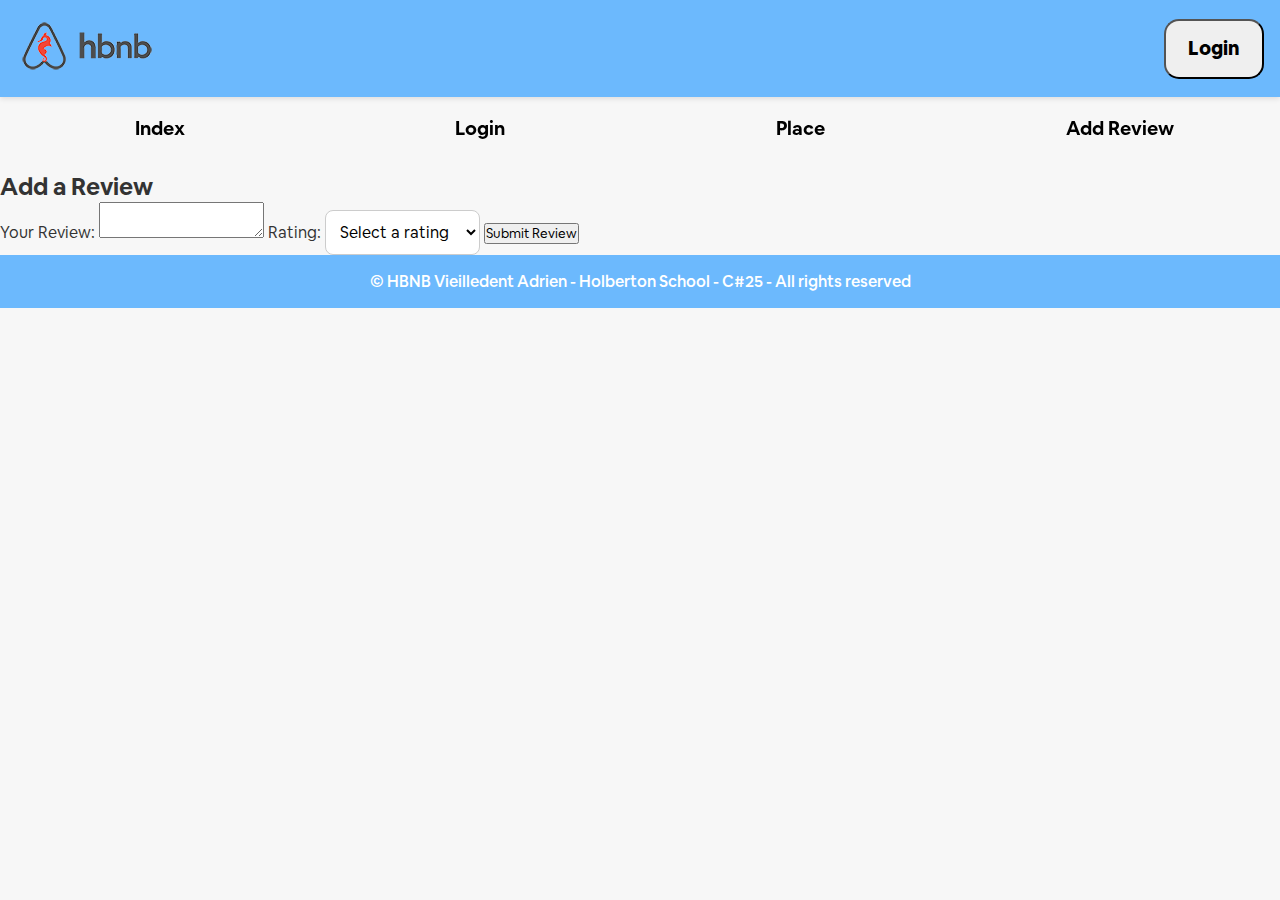
==== part4/add_review.html @ 5de597e8 "Merging adrien to main" ====
<!DOCTYPE html>
<html lang="en">
<head>
    <meta charset="UTF-8">
    <meta name="viewport" content="width=device-width, initial-scale=1.0">
    <title>List of Places</title>
    <link rel="stylesheet" href="styles.css">
</head>
<body>
    {<header>
        <div class="logo-login">
            <a href="index.html"><img src="images/logo.png" alt=""></a>
            <button class="login-button">Login</button>
        </div>
    </header>}
    <nav>
        <a href="index.html" id="">Index</a>
        <a href="login.html" id="login-link">Login</a>
        <a href="place.html">Place</a>
        <a href="add_review.html">Add Review</a>
    </nav>
    <main>
        <!-- Add something to idfentify the place you're reviewing -->
        <form id="review-form">
            <h2>Add a Review</h2>
            <label for="review">Your Review:</label>
            <textarea id="review" name="review" required></textarea>
            <label for="rating">Rating:</label>
            <select id="rating" name="rating" required>
                <option value="">Select a rating</option>
                <option value="1">1 ⭐</option>
                <option value="2">2 ⭐⭐</option>
                <option value="3">3 ⭐⭐⭐</option>
                <option value="4">4 ⭐⭐⭐⭐</option>
                <option value="5">5 ⭐⭐⭐⭐⭐</option>
            </select>
            
            <button type="submit">Submit Review</button>
        </form>
    </main>
    <script src="scripts.js"></script>
</body>
<footer>
    <p>&copy; HBNB Vieilledent Adrien - Holberton School - C#25 - All rights reserved</p>
</footer>
</html>
---- part4/styles.css ----
/* 
  This is a SAMPLE File to get you started. Follow the instructions on the project to complete the tasks. 
  You'll probably need to override some of theese styles.
*/
* {
    box-sizing: border-box;
    margin: 0;
    padding: 0;
    font-family: 'AirbnbCereal', sans-serif;
}

@font-face {
    font-family: 'AirbnbCereal';
    src: url('fonts/AirbnbCereal_W_Bd.otf') format('opentype');
    font-weight: bold;
    font-style: normal;
}


@font-face {
    font-family: 'AirbnbCereal';
    src: url('fonts/AirbnbCereal_W_Bk.otf') format('opentype');
    font-weight: normal;
    font-style: normal;
}

@font-face {
    font-family: 'AirbnbCereal';
    src: url('fonts/AirbnbCereal_W_Blk.otf') format('opentype');
    font-weight: 900;
    font-style: normal;
}

@font-face {
    font-family: 'AirbnbCereal';
    src: url('fonts/AirbnbCereal_W_Lt.otf') format('opentype');
    font-weight: 300;
    font-style: normal;
}


@font-face {
    font-family: 'AirbnbCereal';
    src: url('fonts/AirbnbCereal_W_Md.otf') format('opentype');
    font-weight: 500;
    font-style: normal;
}


@font-face {
    font-family: 'AirbnbCereal';
    src: url('fonts/AirbnbCereal_W_XBd.otf') format('opentype');
    font-weight: 800;
    font-style: normal;
}

body {
    background-color: #eeeeee7b;
    color: #333;
    width: 100%;
    margin-right: auto;
    margin-left: auto;
}
  
header {
    background-color: #6cb9fd;
    color: #fff;
    padding: 1rem;
    display: block;
    position: fixed;
    top: 0;
    width: 100%;
    z-index: 1000;
    box-shadow: 0px 2px 5px rgba(0, 0, 0, 0.1);
}

main {
    margin-top: 150px;
}

footer {
    text-align: center;
    background-color: #6cb9fd;
    color: #ffffff;
    font-weight: 500;
    padding: 1rem;
    font-weight: 5000;
}

.logo-login {
    display: flex;
    align-items: center;
    justify-content: space-between;
}

.login-button {
    font-size: larger;
    font-weight: 800;
    width: 100px;
    height: 60px;
    border-radius: 15px;
}
.login-button:hover {
    box-shadow: 0 0 20px rgba(0, 0, 0, 0.5);
}

nav {
    width: 100%;
    display: flex;
    justify-content: center;
    align-items: center;
    text-align: center;
    padding: 10px 0;
    margin-top: 70px;
    position: fixed;
    justify-content: space-around;
}

nav a {
    color: #000000;
    text-decoration: none;
    border-color: #fff;
    border-radius: 10px;
    padding: 15px 20px;
    width: 100%;
    display: flex;
    align-items: center;
    justify-content: center;
    transition: box-shadow 0.3s ease-in-out;
    font-size: larger;
    font-weight: 600;

}

nav a:hover {
    box-shadow: 0px 4px 5px rgba(0, 0, 0, 0.2);
}


.place-card {
    margin: 20px;
    padding: 30px;
    border: 1px solid #ddd;
    border-radius: 10px;
    width: 420px;
    height: 280px;
    text-align: center;
    background-color: #ffffff;
    display: flex;
    flex-direction: column;
    align-items: center;
    justify-content: center;
}


#places-list {
    display: flex;
    flex-wrap: wrap;
    justify-content: space-around;
}

.review-card {
    margin: 20px;
    padding: 10px;
    border: 1px solid #ddd;
    border-radius: 10px;
    text-align: center;
}


section {
    display: flex;
    line-height: 45px;
    justify-content: space-around;
}

#filter {
    display: block;
    text-align: center;
}

.detail-button {
    width: 40%;
    height: 50px;
    border-radius: 10px;
    font-size: large;
    background-color: #6cb9fd;
    color:#fff;
    transition: width 0.2s ease, height 0.2s ease;
}

.detail-button:hover {
    box-shadow: 0px 5px 8px rgba(0, 0, 0, 0.2);
    width: 45%;
    height: 55px;
}

select {
    font-size: 16px;
    padding: 10px;
    border-radius: 8px;
    border: 1px solid #ccc;
    background-color: white;
    cursor: pointer;
}
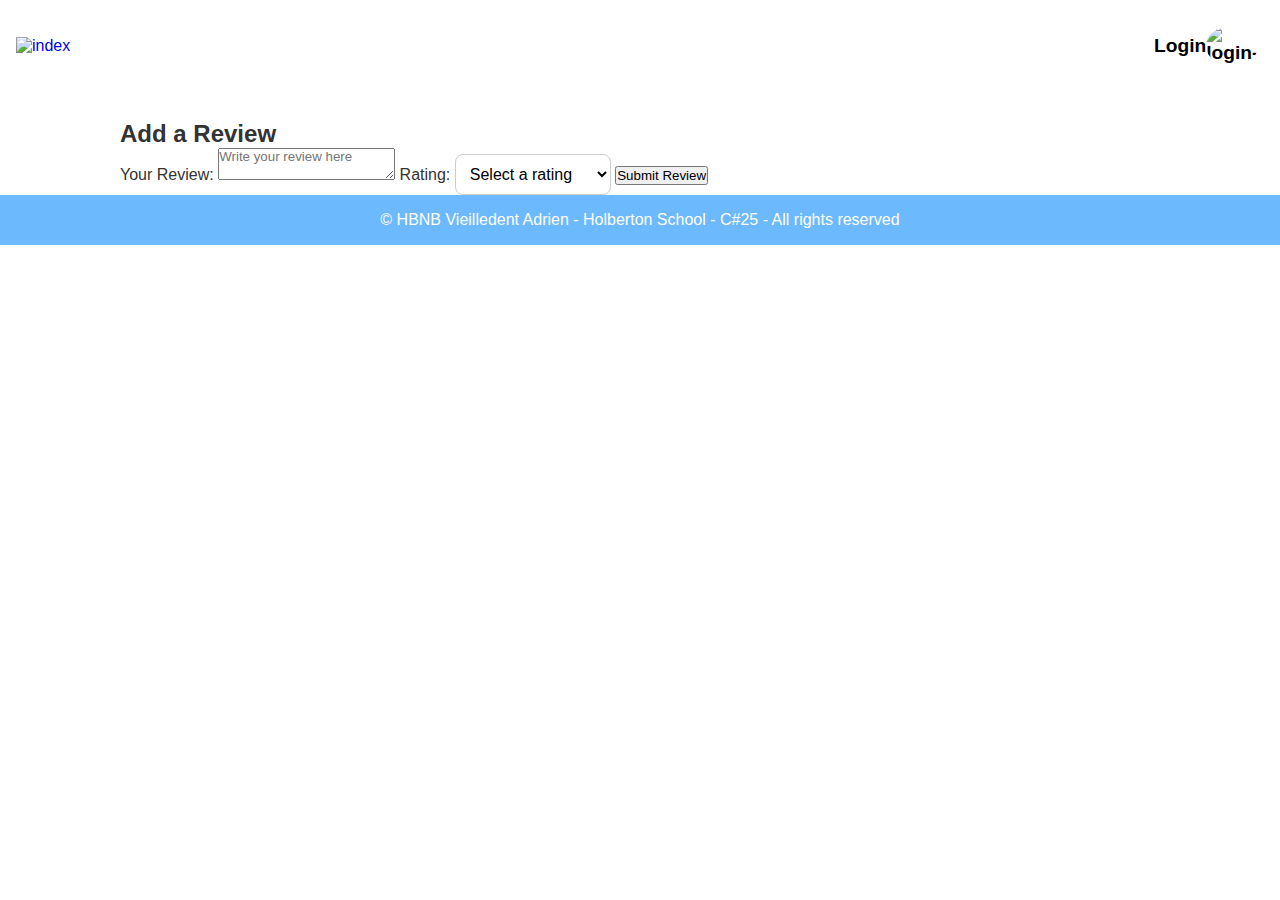
==== commit d3aa9b6b: "Adding logout button with fucntion deletecookie token, updating header" ====
--- a/part4/add_review.html
+++ b/part4/add_review.html
@@ -4,27 +4,37 @@
     <meta charset="UTF-8">
     <meta name="viewport" content="width=device-width, initial-scale=1.0">
     <title>List of Places</title>
-    <link rel="stylesheet" href="styles.css">
+    <link rel="stylesheet" href="assets/styles/styles.css">
+    <link rel="icon" href="assets/images/icon.png">
 </head>
 <body>
-    {<header>
+    <header>
         <div class="logo-login">
-            <a href="index.html"><img src="images/logo.png" alt=""></a>
-            <button class="login-button">Login</button>
+
+            <a href="index.html"><img src="assets/images/logo.png" alt="index"></a>
+
+            <a href="login.html" id="login-link">
+                <button class="login-button">
+                  <span class="login-text">Login</span>
+                  <img src="assets/images/login.png" alt="login-logo" class="icon-login">
+                </button>
+              </a>
+            <a href="login.html" id="logout-link">
+                <button class="login-button">
+                  <span class="login-text">Logout</span>
+                  <img src="assets/images/logout.svg" alt="login-logo" class="icon-logout">
+                </button>
+            </a>
         </div>
-    </header>}
-    <nav>
-        <a href="index.html" id="">Index</a>
-        <a href="login.html" id="login-link">Login</a>
-        <a href="place.html">Place</a>
-        <a href="add_review.html">Add Review</a>
-    </nav>
+    </header>
     <main>
         <!-- Add something to idfentify the place you're reviewing -->
         <form id="review-form">
             <h2>Add a Review</h2>
+
             <label for="review">Your Review:</label>
-            <textarea id="review" name="review" required></textarea>
+            <textarea id="review" name="review" placeholder="Write your review here" required></textarea>
+
             <label for="rating">Rating:</label>
             <select id="rating" name="rating" required>
                 <option value="">Select a rating</option>
@@ -38,7 +48,7 @@
             <button type="submit">Submit Review</button>
         </form>
     </main>
-    <script src="scripts.js"></script>
+    <script src="assets/js/scripts.js"></script>
 </body>
 <footer>
     <p>&copy; HBNB Vieilledent Adrien - Holberton School - C#25 - All rights reserved</p>
--- a/part4/assets/styles/styles.css
+++ b/part4/assets/styles/styles.css
@@ -0,0 +1,335 @@
+* {
+    box-sizing: border-box;
+    margin: 0;
+    padding: 0;
+    font-family: 'AirbnbCereal', sans-serif;
+}
+a {
+    text-decoration: none;
+}
+
+@font-face {
+    font-family: 'AirbnbCereal';
+    src: url('/assets/fonts/AirbnbCereal_W_Bd.otf') format('opentype');
+    font-weight: bold;
+    font-style: normal;
+}
+
+
+@font-face {
+    font-family: 'AirbnbCereal';
+    src: url('/assets/fonts/AirbnbCereal_W_Bk.otf') format('opentype');
+    font-weight: normal;
+    font-style: normal;
+}
+
+@font-face {
+    font-family: 'AirbnbCereal';
+    src: url('/assets/fonts/AirbnbCereal_W_Blk.otf') format('opentype');
+    font-weight: 900;
+    font-style: normal;
+}
+
+@font-face {
+    font-family: 'AirbnbCereal';
+    src: url('/assets/fonts/AirbnbCereal_W_Lt.otf') format('opentype');
+    font-weight: 300;
+    font-style: normal;
+}
+
+@font-face {
+    font-family: 'AirbnbCereal';
+    src: url('/assets/fonts/AirbnbCereal_W_Md.otf') format('opentype');
+    font-weight: 500;
+    font-style: normal;
+}
+
+
+@font-face {
+    font-family: 'AirbnbCereal';
+    src: url('/assets/fonts/AirbnbCereal_W_Blk.otf') format('opentype');
+    font-weight: 800;
+    font-style: normal;
+}
+
+body {
+    background-color: #ffffff;
+    color: #333;
+    width: 100%;
+    margin-right: auto;
+    margin-left: auto;
+}
+  
+header {
+    background-color: #ffffff;
+    color: #222222;
+    padding: 1rem 1rem 0 1rem;
+    display: block;
+    position: fixed;
+    top: 0;
+    width: 100%;
+    z-index: 1000;
+}
+
+main {
+    margin-top: 120px;
+    padding: 0 120px 0 120px;
+}
+
+footer {
+    text-align: center;
+    background-color: #6cb9fd;
+    color: #ffffff;
+    font-weight: 500;
+    padding: 1rem;
+    font-weight: 500;
+}
+
+.logo-login {
+    display: flex;
+    align-items: center;
+    justify-content: space-between;
+}
+
+.login-button {
+    font-size: larger;
+    font-weight: 800;
+    width: 120px;
+    height: 60px;
+    border-radius: 25px;
+    background-color: #ffffff;
+    border: none;
+    display: flex;
+    align-items: center;
+    justify-content: space-around;
+    padding: 10px;
+    transition: box-shadow 0.2s ease-in-out;
+    text-decoration: none;
+}
+
+.login-button:hover {
+    box-shadow: 4px 4px 10px rgba(0, 0, 0, 0.2)  ;
+}
+
+.login-button img {
+    width: 100%;
+    height: 100%;
+    object-fit: contain;
+    border-radius: 50%;
+}
+
+nav {
+    width: 40%;
+    margin: 30%;
+    display: flex;
+    justify-content: center;
+    padding: 10px 0;
+    margin-top: 0px;
+    position: fixed;
+    background-color: #ffffff;
+    top: 80px;
+    border-color: #000000;
+    border-width: 1px;
+}
+
+nav ul {
+    list-style: none;
+    display: flex;
+    justify-content: center;
+    padding: 0;
+    margin: 0;
+}
+
+nav li {
+    margin: 0 15px;
+    flex: 1;
+}
+
+nav a {
+    color: #858585;
+    font-size: larger;
+    font-weight: 600;
+    padding: 10px 15px;
+    transition: box-shadow 0.1s ease-in-out, background-color 0.3s ease-in-out;
+    width: 150px;
+    text-align: center;
+    border-radius: 20px;
+}
+
+nav a:hover {
+    box-shadow: 4px 4px 10px rgba(0, 0, 0, 0.2);
+    color: #000000;
+    background-color: #dddddd;
+
+}
+
+.place-card {
+    margin: 20px;
+    border-radius: 10px;
+    width: 400px;
+    height: 430px;
+    text-align: center;
+    background-color: #ffffff;
+    display: flex;
+    flex-direction: column;
+    align-items: flex-start;
+    justify-content: center;
+    text-decoration: none;
+    color: inherit;
+}
+
+.place-card a {
+    text-decoration: none;
+    color: inherit;
+}
+
+.place-card img {
+    width: 100%;
+    height: auto;
+    border-radius: 10px;
+    object-fit: cover;
+}
+
+
+#places-list {
+    display: flex;
+    flex-wrap: wrap;
+    justify-content: space-around;
+}
+
+.review-card {
+    margin: 20px;
+    padding: 10px;
+    border: 1px solid #ddd;
+    border-radius: 10px;
+    text-align: center;
+}
+
+
+section {
+    display: flex;
+    line-height: 45px;
+    justify-content: space-around;
+}
+
+#filter {
+    display: block;
+    text-align: center;
+}
+
+.detail-button {
+    width: 40%;
+    height: 50px;
+    border-radius: 10px;
+    font-size: large;
+    background-color: #6cb9fd;
+    color:#fff;
+    transition: transform 0.2s ease, box-shadow 0.2s ease;
+    display: inline-block;
+}
+
+.detail-button:hover {
+    box-shadow: 0px 5px 8px rgba(0, 0, 0, 0.2);
+    transform: scale(1.1)
+}
+
+select {
+    font-size: 16px;
+    padding: 10px;
+    border-radius: 8px;
+    border: 1px solid #ccc;
+    background-color: white;
+    cursor: pointer;
+}
+
+#place-details {
+    justify-content: center;
+    display: block;
+    align-items: center;
+    text-align: center;
+    width: 100%;
+}
+
+#place-details img {
+    width: 900px;
+    height: auto;
+    max-width: 100%;
+}
+
+.review-card {
+    margin: 20px;
+    padding: 10px;
+    border: 1px solid #ddd;
+    border-radius: 10px;
+}
+
+#login-form {
+    display: flex;
+    flex-direction: column;
+    width: 450px;
+    padding: 25px;
+    background-color: #dddddd46;
+    border-radius: 50px;
+    margin: auto;
+    margin-bottom: 80px;
+}
+
+#login-form input {
+    height: 30px;
+    font-family: 'Gill Sans', 'Gill Sans MT', Calibri, 'Trebuchet MS', sans-serif;
+    font-weight: 600;
+    font-size: larger;
+    padding: 10px;
+    border-radius: 10px;
+}
+
+#login-form label {
+    padding: 10px;
+    height: 30px;
+    font-size: x-large;
+    margin: 10px 0 10px 0;
+}
+
+#login-form button {
+    margin-top: 15px;
+    height: 40px;
+    width: 50%;
+    border-radius: 15px;
+    text-decoration: none;
+    font-size: larger;
+}
+#add-review button {
+    padding: 12px 24px;
+    background: linear-gradient(135deg, #6c63ff, #48c6ef);
+    color: white;
+    font-weight: bold;
+    border: none;
+    border-radius: 20px;
+    cursor: pointer;
+    transition: all 0.3s ease;
+    box-shadow: 0 4px 15px rgba(0, 0, 0, 0.2);
+    position: relative;
+    overflow: hidden;
+}
+  
+#add-review button::before {
+    content: "";
+    position: absolute;
+    top: 0;
+    left: -100%;
+    width: 100%;
+    height: 100%;
+    background: rgba(255, 255, 255, 0.2);
+    transform: skewX(-20deg);
+    transition: all 0.4s ease;
+}
+  
+#add-review button:hover::before {
+    left: 100%;
+}
+  
+#add-review button:hover {
+    transform: scale(1.05);
+    box-shadow: 0 6px 20px rgba(0, 0, 0, 0.3);
+}
+
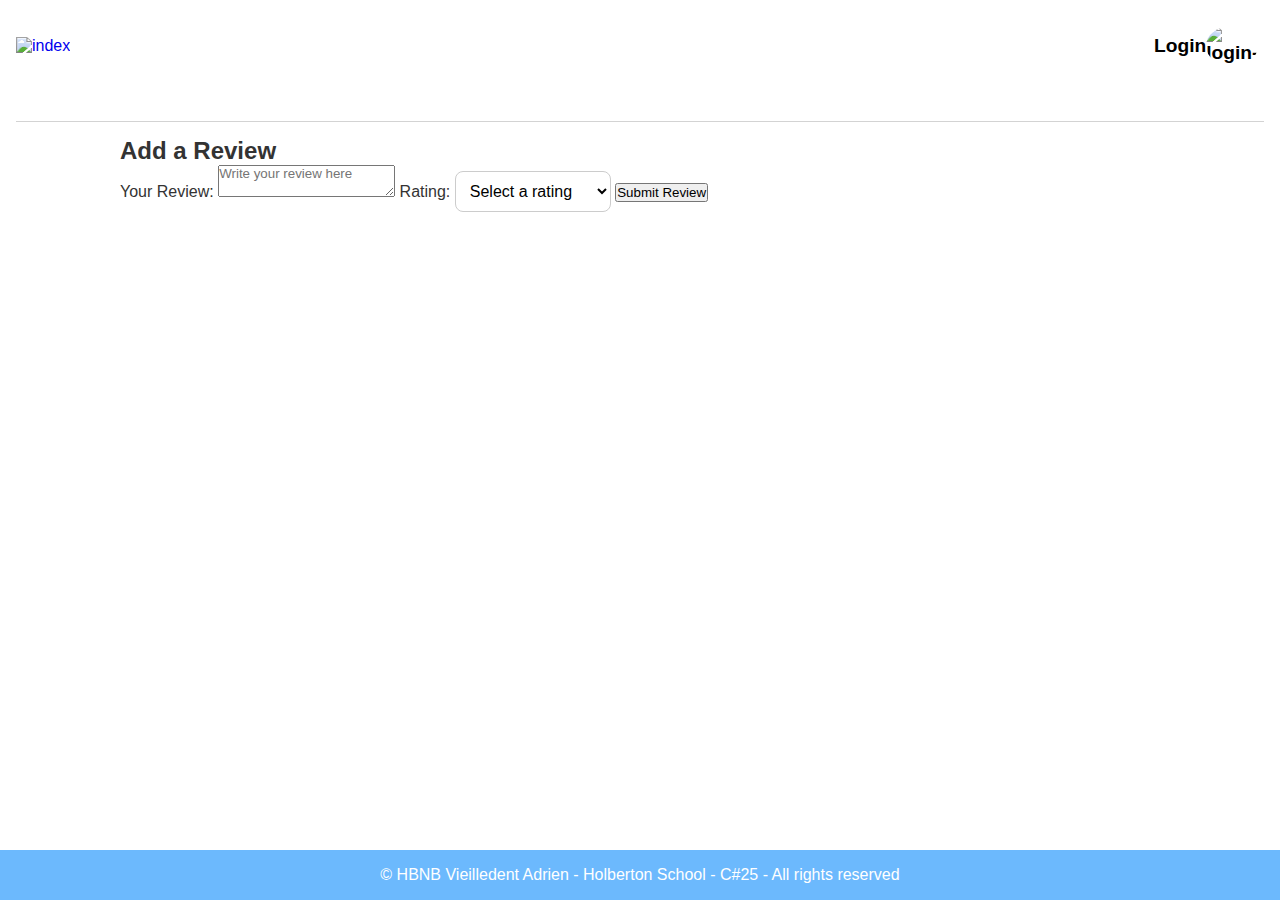
==== commit c17a077a: "CSS mdification and login form enhancements and adding description on place-card" ====
--- a/part4/add_review.html
+++ b/part4/add_review.html
@@ -8,6 +8,9 @@
     <link rel="icon" href="assets/images/icon.png">
 </head>
 <body>
+    <div class="separator-header">
+        <span></span>
+    </div>
     <header>
         <div class="logo-login">
 
@@ -28,6 +31,9 @@
         </div>
     </header>
     <main>
+        <div class="separator-header">
+            <span></span>
+        </div>
         <!-- Add something to idfentify the place you're reviewing -->
         <form id="review-form">
             <h2>Add a Review</h2>
--- a/part4/assets/styles/styles.css
+++ b/part4/assets/styles/styles.css
@@ -72,11 +72,16 @@
 }
 
 main {
-    margin-top: 120px;
+    margin-top: 110px;
     padding: 0 120px 0 120px;
+    margin-bottom: 80px;
 }
 
 footer {
+    position: fixed;
+    bottom: 0;
+    left: 0;
+    width: 100%;
     text-align: center;
     background-color: #6cb9fd;
     color: #ffffff;
@@ -103,12 +108,13 @@
     align-items: center;
     justify-content: space-around;
     padding: 10px;
-    transition: box-shadow 0.2s ease-in-out;
+    transition: scale 0.2s ease-in-out, box-shadow 0.2s ease-in-out;
     text-decoration: none;
 }
 
 .login-button:hover {
-    box-shadow: 4px 4px 10px rgba(0, 0, 0, 0.2)  ;
+    box-shadow: 4px 4px 10px rgba(0, 0, 0, 0.2);
+    scale: 1.05;
 }
 
 .login-button img {
@@ -163,6 +169,12 @@
 
 }
 
+.price-card {
+    align-self: flex-end;
+    margin-right: 16px;
+    font-size: 16px;
+}
+
 .place-card {
     margin: 20px;
     border-radius: 10px;
@@ -176,6 +188,25 @@
     justify-content: center;
     text-decoration: none;
     color: inherit;
+    transition: scale 0.2s ease-in-out;
+}
+
+.place-card:hover {
+    scale: 1.05;
+}
+
+.place-card strong {
+    font-size: 19px;
+}
+
+.description {
+    color: #aaa8a8;
+    line-height: 1.4;
+    -webkit-line-clamp: 3;
+    -webkit-box-orient: vertical;
+    display: -webkit-box;
+    overflow: hidden;
+    text-overflow: ellipsis;
 }
 
 .place-card a {
@@ -184,11 +215,12 @@
 }
 
 .place-card img {
-    width: 100%;
-    height: auto;
-    border-radius: 10px;
+    width: 400px;
+    height: 400px;
+    border-radius: 20px;
     object-fit: cover;
 }
+
 
 
 #places-list {
@@ -262,42 +294,135 @@
     border: 1px solid #ddd;
     border-radius: 10px;
 }
-
+/** Login Form **/
 #login-form {
     display: flex;
     flex-direction: column;
-    width: 450px;
-    padding: 25px;
-    background-color: #dddddd46;
-    border-radius: 50px;
-    margin: auto;
-    margin-bottom: 80px;
+    width: 400px;
+    margin: 0 auto;
+    margin-top: 50px;
+}
+
+#login-form label {
+    margin-top: 10px;
+    font-size: 18px;
+    font-weight: bold;
 }
 
 #login-form input {
-    height: 30px;
-    font-family: 'Gill Sans', 'Gill Sans MT', Calibri, 'Trebuchet MS', sans-serif;
-    font-weight: 600;
-    font-size: larger;
-    padding: 10px;
-    border-radius: 10px;
-}
-
-#login-form label {
-    padding: 10px;
-    height: 30px;
-    font-size: x-large;
-    margin: 10px 0 10px 0;
+    padding: 10px;
+    margin-top: 5px;
+    border: 1px solid #ccc;
+    border-radius: 5px;
+    font-size: 18px;
 }
 
 #login-form button {
     margin-top: 15px;
-    height: 40px;
-    width: 50%;
-    border-radius: 15px;
-    text-decoration: none;
-    font-size: larger;
-}
+    padding: 10px;
+    background-color: #6CB9FD;
+    color: white;
+    border: none;
+    border-radius: 5px;
+    cursor: pointer;
+    font-weight: bold;
+}
+
+#login-form button:hover {
+    background-color: #6cb9fdea;
+}
+
+.separator-container {
+    display: flex;
+    justify-content: center;
+    margin-top: 20px;
+    position: relative;
+    width: 100%;
+}
+
+.separator {
+    position: relative;
+    width: 400px;
+    border-top: 1px solid #d3d3d3;
+    margin-top: 10px;
+    margin-bottom: 15px;
+}
+
+.separator span {
+    position: absolute;
+    top: -12px;
+    left: 50%;
+    transform: translateX(-50%);
+    background-color: white;
+    padding: 0 10px;
+    color: #888;
+
+}
+
+.separator-header {
+    position: relative;
+    width: 120%; /* Augmente la largeur pour dépasser */
+    border-top: 1px solid #d3d3d3;
+    margin-top: 10px;
+    margin-bottom: 15px;
+    margin-left: -10%; /* Décale vers la gauche pour centrer */
+}
+
+.separator-header span {
+    position: absolute;
+    top: -12px;
+    left: 50%;
+    transform: translateX(-50%);
+    background-color: white;
+    padding: 0 10px;
+    color: #888;
+}
+
+/* Google and Facebook button */
+.social-login-buttons {
+    display: flex;
+    flex-direction: column;
+    margin-top: 20px;
+    width: 400px;
+    margin: 0 auto;
+}
+
+.social-login-btn {
+    display: flex;
+    align-items: center;
+    justify-content: center;
+    gap: 10px;
+    padding: 10px 20px;
+    font-size: 16px;
+    border: none;
+    border-radius: 5px;
+    cursor: pointer;
+    margin: 15px 0 15px 0;
+    position: relative;
+}
+
+.social-login-btn img {
+    width: 30px;
+    left: 10px;
+    position: absolute;
+}
+
+.google-btn:hover {
+    background-color: #ff260097;
+    color: white;
+}
+
+.facebook-btn:hover {
+    background-color: #0051ff87;
+    color: white;
+}
+
+.apple-btn:hover {
+    background-color: #8f8d8d;
+    color: rgb(255, 255, 255);
+}
+
+/* Review section css */
 #add-review button {
     padding: 12px 24px;
     background: linear-gradient(135deg, #6c63ff, #48c6ef);
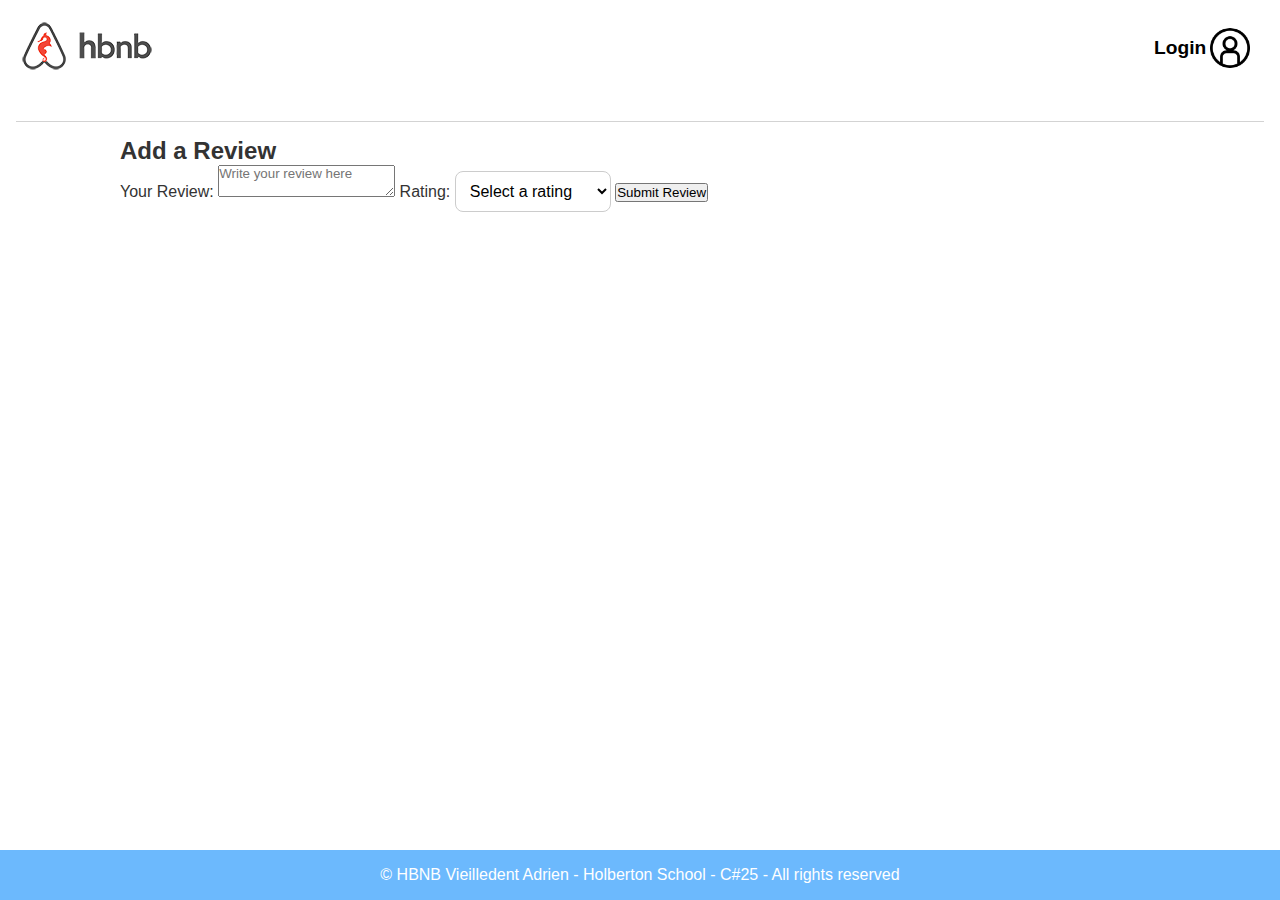
==== commit 51b09c22: "SORTING DIRECTORY" ====
--- a/part4/add_review.html
+++ b/part4/add_review.html
@@ -5,7 +5,7 @@
     <meta name="viewport" content="width=device-width, initial-scale=1.0">
     <title>List of Places</title>
     <link rel="stylesheet" href="assets/styles/styles.css">
-    <link rel="icon" href="assets/images/icon.png">
+    <link rel="icon" href="assets/images/logos-icons/icon.png">
 </head>
 <body>
     <div class="separator-header">
@@ -14,18 +14,18 @@
     <header>
         <div class="logo-login">
 
-            <a href="index.html"><img src="assets/images/logo.png" alt="index"></a>
+            <a href="index.html"><img src="assets/images/logos-icons/logo.png" alt="index"></a>
 
             <a href="login.html" id="login-link">
                 <button class="login-button">
                   <span class="login-text">Login</span>
-                  <img src="assets/images/login.png" alt="login-logo" class="icon-login">
+                  <img src="assets/images/logos-icons/login.png" alt="login-logo" class="icon-login">
                 </button>
               </a>
             <a href="login.html" id="logout-link">
                 <button class="login-button">
                   <span class="login-text">Logout</span>
-                  <img src="assets/images/logout.svg" alt="login-logo" class="icon-logout">
+                  <img src="assets/images/logos-icons/logout.svg" alt="login-logo" class="icon-logout">
                 </button>
             </a>
         </div>
--- a/part4/assets/styles/styles.css
+++ b/part4/assets/styles/styles.css
@@ -202,11 +202,14 @@
 .description {
     color: #aaa8a8;
     line-height: 1.4;
-    -webkit-line-clamp: 3;
+    display: -webkit-box;
+    display: flex;
     -webkit-box-orient: vertical;
-    display: -webkit-box;
     overflow: hidden;
     text-overflow: ellipsis;
+    -webkit-line-clamp: 3;
+    max-height: calc(1.6em * 3);
+    text-align: justify;
 }
 
 .place-card a {
@@ -215,12 +218,11 @@
 }
 
 .place-card img {
-    width: 400px;
+    width: 100%;
     height: 400px;
     border-radius: 20px;
-    object-fit: cover;
-}
-
+    object-fit: contain;
+}
 
 
 #places-list {
@@ -275,16 +277,25 @@
 }
 
 #place-details {
-    justify-content: center;
-    display: block;
+    display: flex;
+    flex-direction: column;
     align-items: center;
-    text-align: center;
-    width: 100%;
+    justify-content: center;
+    width: 100%;
+    text-align: center;
 }
 
 #place-details img {
     width: 900px;
     height: auto;
+    max-width: 100%;
+}
+
+#place-details p {
+    margin-top: 20px;
+    line-height: 1.9;
+    text-align: justify;
+    width: 900px;
     max-width: 100%;
 }
 
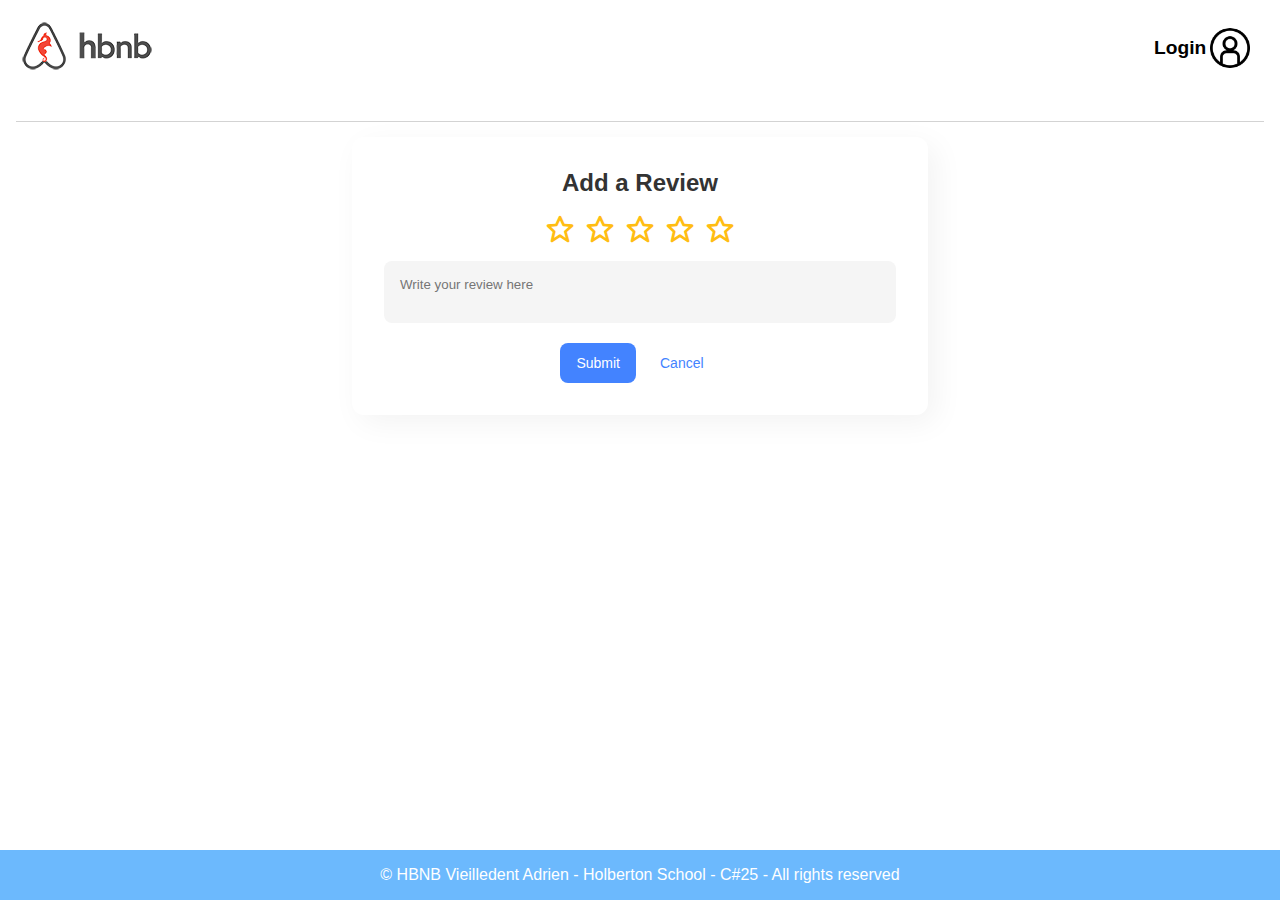
==== commit 2b186125: "addin caroussel and review form" ====
--- a/part4/add_review.html
+++ b/part4/add_review.html
@@ -6,6 +6,7 @@
     <title>List of Places</title>
     <link rel="stylesheet" href="assets/styles/styles.css">
     <link rel="icon" href="assets/images/logos-icons/icon.png">
+    <link href='https://unpkg.com/boxicons@2.1.1/css/boxicons.min.css' rel='stylesheet'>
 </head>
 <body>
     <div class="separator-header">
@@ -34,25 +35,25 @@
         <div class="separator-header">
             <span></span>
         </div>
-        <!-- Add something to idfentify the place you're reviewing -->
-        <form id="review-form">
+        <!-- Form source : https://codepen.io/fajarnurwahid/pen/MWEBMwV -->
+        <div id="review-form">
             <h2>Add a Review</h2>
-
-            <label for="review">Your Review:</label>
-            <textarea id="review" name="review" placeholder="Write your review here" required></textarea>
-
-            <label for="rating">Rating:</label>
-            <select id="rating" name="rating" required>
-                <option value="">Select a rating</option>
-                <option value="1">1 ⭐</option>
-                <option value="2">2 ⭐⭐</option>
-                <option value="3">3 ⭐⭐⭐</option>
-                <option value="4">4 ⭐⭐⭐⭐</option>
-                <option value="5">5 ⭐⭐⭐⭐⭐</option>
-            </select>
-            
-            <button type="submit">Submit Review</button>
-        </form>
+            <form>
+                <div class="rating">
+                    <input type="number" id="rating" name="rating" hidden>
+                    <i class='bx bx-star star' style="--i: 0;"></i>
+                    <i class='bx bx-star star' style="--i: 1;"></i>
+                    <i class='bx bx-star star' style="--i: 2;"></i>
+                    <i class='bx bx-star star' style="--i: 3;"></i>
+                    <i class='bx bx-star star' style="--i: 4;"></i>
+                </div>
+                <textarea id="review" name="review" placeholder="Write your review here" required></textarea>
+                <div class="btn-group">
+                    <button type="submit" class="btn submit">Submit</button>
+                    <button type="button" class="btn cancel">Cancel</button>
+                </div>
+            </form>
+        </div>
     </main>
     <script src="assets/js/scripts.js"></script>
 </body>
--- a/part4/assets/styles/styles.css
+++ b/part4/assets/styles/styles.css
@@ -169,11 +169,6 @@
 
 }
 
-.price-card {
-    align-self: flex-end;
-    margin-right: 16px;
-    font-size: 16px;
-}
 
 .place-card {
     margin: 20px;
@@ -184,46 +179,66 @@
     background-color: #ffffff;
     display: flex;
     flex-direction: column;
-    align-items: flex-start;
-    justify-content: center;
+    align-items: stretch;
     text-decoration: none;
     color: inherit;
     transition: scale 0.2s ease-in-out;
+    overflow: hidden;
 }
 
 .place-card:hover {
     scale: 1.05;
 }
 
-.place-card strong {
-    font-size: 19px;
+.place-card a {
+    text-decoration: none;
+    color: inherit;
+}
+
+.place-card-image {
+    width: 100%;
+    height: 270px;
+    overflow: hidden;
+}
+
+.place-card-image img {
+    width: 100%;
+    height: 100%;
+    object-fit: cover;
+    border-radius: 10px;
+}
+
+.place-card-content {
+    padding: 15px;
+    display: flex;
+    flex-direction: column;
+    justify-content: space-between;
+    flex-grow: 1;
+}
+
+.place-card-content h2 {
+    font-size: 20px;
+    margin-bottom: 10px;
 }
 
 .description {
     color: #aaa8a8;
     line-height: 1.4;
     display: -webkit-box;
-    display: flex;
     -webkit-box-orient: vertical;
     overflow: hidden;
     text-overflow: ellipsis;
     -webkit-line-clamp: 3;
-    max-height: calc(1.6em * 3);
+    max-height: calc(1.4em * 3);
     text-align: justify;
 }
 
-.place-card a {
-    text-decoration: none;
-    color: inherit;
-}
-
-.place-card img {
-    width: 100%;
-    height: 400px;
-    border-radius: 20px;
-    object-fit: contain;
-}
-
+.price-card {
+    font-size: 16px;
+    color: #333;
+    text-align: right;
+    margin-top: auto;
+}
 
 #places-list {
     display: flex;
@@ -236,19 +251,60 @@
     padding: 10px;
     border: 1px solid #ddd;
     border-radius: 10px;
+    text-align: left;
+    justify-content: baseline;
+    width: 500px;
+    max-width: 100%;
+}
+
+
+section {
+    display: flex;
+    line-height: 45px;
+    justify-content: center;
     text-align: center;
-}
-
-
-section {
-    display: flex;
-    line-height: 45px;
-    justify-content: space-around;
+    align-items: center;
+    flex-wrap: wrap;
 }
 
 #filter {
-    display: block;
-    text-align: center;
+    display: flex;
+    align-content: center;
+    flex-direction: row;
+    align-items: flex-end;
+}
+
+#filter label {
+    font-size: large;
+    padding-right: 10px;
+    font-weight: 500;
+}
+
+#price-filter {
+    display: flex;
+    gap: 10px;
+    justify-content: center;
+    margin-top: 10px;
+}
+.price-option {
+    padding: 10px 20px;
+    border: 1px solid #ccc;
+    border-radius: 8px;
+    background-color: white;
+    cursor: pointer;
+    font-size: 16px;
+    transition: background-color 0.3s ease, color 0.3s ease;
+}
+
+.price-option:hover {
+    background-color: #6cb9fd;
+    color: white;
+}
+
+.price-option.selected {
+    background-color: #007BFF;
+    color: white;
+    font-weight: bold;
 }
 
 .detail-button {
@@ -285,7 +341,7 @@
     text-align: center;
 }
 
-#place-details img {
+#place-details > img {
     width: 900px;
     height: auto;
     max-width: 100%;
@@ -299,25 +355,32 @@
     max-width: 100%;
 }
 
-.review-card {
-    margin: 20px;
-    padding: 10px;
-    border: 1px solid #ddd;
-    border-radius: 10px;
-}
-/** Login Form **/
+#place-details > .detailedPrice {
+    text-align: right;
+}
+
+/**  Login Form **/
 #login-form {
     display: flex;
     flex-direction: column;
     width: 400px;
     margin: 0 auto;
-    margin-top: 50px;
+    margin-top: 15px;
 }
 
 #login-form label {
     margin-top: 10px;
     font-size: 18px;
     font-weight: bold;
+}
+
+#login-form h2 {
+    text-align: center;
+    font-size: 44px;
+    font-weight: bolder;
+    color: #000000;
+    text-transform: uppercase;
+    letter-spacing: 2px;
 }
 
 #login-form input {
@@ -337,9 +400,58 @@
     border-radius: 5px;
     cursor: pointer;
     font-weight: bold;
+    font-size: 18px;
 }
 
 #login-form button:hover {
+    background-color: #6cb9fdea;
+}
+
+/* Register form */
+#register-form {
+    display: flex;
+    flex-direction: column;
+    width: 400px;
+    margin: 0 auto;
+    margin-top: 15px;
+}
+
+#register-form label {
+    margin-top: 10px;
+    font-size: 18px;
+    font-weight: bold;
+}
+
+#register-form h2 {
+    text-align: center;
+    font-size: 44px;
+    font-weight: bolder;
+    color: #000000;
+    text-transform: uppercase;
+    letter-spacing: 2px;
+}
+
+#register-form input {
+    padding: 10px;
+    margin-top: 5px;
+    border: 1px solid #ccc;
+    border-radius: 5px;
+    font-size: 18px;
+}
+
+#register-form button {
+    margin-top: 15px;
+    padding: 10px;
+    background-color: #00ae48;
+    color: white;
+    border: none;
+    border-radius: 5px;
+    cursor: pointer;
+    font-weight: bold;
+    font-size: 18px;
+}
+
+#register-form button:hover {
     background-color: #6cb9fdea;
 }
 
@@ -372,11 +484,11 @@
 
 .separator-header {
     position: relative;
-    width: 120%; /* Augmente la largeur pour dépasser */
+    width: 120%;
     border-top: 1px solid #d3d3d3;
     margin-top: 10px;
     margin-bottom: 15px;
-    margin-left: -10%; /* Décale vers la gauche pour centrer */
+    margin-left: -10%;
 }
 
 .separator-header span {
@@ -393,7 +505,7 @@
 .social-login-buttons {
     display: flex;
     flex-direction: column;
-    margin-top: 20px;
+    margin-top: 10px;
     width: 400px;
     margin: 0 auto;
 }
@@ -408,7 +520,7 @@
     border: none;
     border-radius: 5px;
     cursor: pointer;
-    margin: 15px 0 15px 0;
+    margin: 10px 0 10px 0;
     position: relative;
 }
 
@@ -428,26 +540,93 @@
     color: white;
 }
 
+.apple-btn {
+    margin-bottom: 20px;
+}
+
 .apple-btn:hover {
     background-color: #8f8d8d;
     color: rgb(255, 255, 255);
 }
 
+.flip-container {
+    perspective: 1000px;
+    width: 100%;
+    max-width: 500px;
+    margin: 50px auto;
+}
+
+.flipper {
+    position: relative;
+    width: 100%;
+    height: 100%;
+    transform-style: preserve-3d;
+    transition: transform 0.6s;
+}
+
+.front, .back {
+    position: absolute;
+    width: 100%;
+    backface-visibility: hidden;
+    background: #ffffff;
+    border-radius: 10px;
+    box-shadow: 0 4px 10px rgba(0, 0, 0, 0.1);
+    box-sizing: border-box;
+}
+
+.front {
+    transform: rotateY(0deg);
+}
+
+.back {
+    transform: rotateY(180deg);
+}
+
+.flip-container.flipped .flipper {
+    transform: rotateY(180deg);
+}
+
+.switch-form {
+    margin-top: 10px;
+    font-size: 14px;
+    text-align: center;
+}
+
+.switch-form a {
+    color: #007BFF;
+    text-decoration: none;
+    font-weight: bold;
+}
+
+.switch-form a:hover {
+    text-decoration: underline;
+}
+
 /* Review section css */
-#add-review button {
+#place-details button {
+    margin: 15px 260px 0 0;
     padding: 12px 24px;
-    background: linear-gradient(135deg, #6c63ff, #48c6ef);
+    background: linear-gradient(135deg, #e8e7ea, #48c6ef);
     color: white;
     font-weight: bold;
     border: none;
-    border-radius: 20px;
+    border-radius: 10px;
     cursor: pointer;
     transition: all 0.3s ease;
     box-shadow: 0 4px 15px rgba(0, 0, 0, 0.2);
     position: relative;
     overflow: hidden;
 }
-  
+.addButtonContainer {
+    width: 70%;
+    text-align: center;
+    margin-top: 20px;
+}
+
+.addButtonContainer button {
+    display: block;
+}
+
 #add-review button::before {
     content: "";
     position: absolute;
@@ -469,3 +648,305 @@
     box-shadow: 0 6px 20px rgba(0, 0, 0, 0.3);
 }
 
+.detailedTitle {
+    font-size: 38px;
+    margin-bottom: 15px;
+}
+
+.detailedPrice {
+    font-size: 34px;
+    text-align: right;
+}
+
+.amenities {
+    display: flex;
+    flex-wrap: wrap;
+    gap: 10px;
+    align-items: center;
+    font-size: 18px;
+    font-weight: bold;
+}
+  
+.amenity {
+    display: flex;
+    align-items: center;
+    gap: 15px;
+    position: relative;
+}
+
+.amenity::after {
+    content: attr(data-alt);
+    position: absolute;
+    top: -50px;
+    left: -10px;
+    color: #000000;
+    padding: 5px 10px;
+    font-size: 18px;
+    border-radius: 5px;
+    border: 1px solid #d3d3d3; 
+    white-space: nowrap;
+    opacity: 0;
+    pointer-events: none;
+    transition: opacity 0.3s ease-in-out;
+}
+
+.amenity:hover::after {
+    opacity: 1;
+}
+
+
+.amenity img {
+    width: 40px;
+    height: 40px;
+    fill: red;
+}
+
+.noLogged {
+    padding: 20px;
+    margin-top: 50px;
+    font-weight: bold;
+    color: #60b2f9;
+    font-size: 40px;
+    border: #ddd solid 1px;
+    border-radius: 20px;
+    transition: scale 0.2s ease-in-out, color 0.2s ease-in-out, border 0.2s ease-in-out;
+}
+
+.noLogged:hover {
+    scale: 1.1;
+    color: #44a4f8;
+    border: #a6a5a5 solid 2px;
+}
+
+/* Carroussel to make images defile while clicking on arrows */
+.carousel {
+    position: relative;
+    width: 100%;
+    max-width: 900px;
+    overflow: hidden;
+    margin: 20px auto;
+    border-radius: 10px;
+}
+  
+.carousel-images {
+    display: flex;
+    transition: transform 0.5s ease-in-out;
+}
+  
+.carousel-images img {
+    width: 100%;
+    flex-shrink: 0;
+}
+  
+.carousel-button {
+    position: absolute;
+    top: 50%;
+    transform: translateY(-50%);
+    background-color: rgba(0, 0, 0, 0.5);
+    color: white;
+    border: none;
+    border-radius: 50%;
+    width: 40px;
+    height: 40px;
+    cursor: pointer;
+    z-index: 10;
+    display: flex;
+    align-items: center;
+    justify-content: center;
+}
+  
+.carousel-button.prev {
+    left: 10px;
+    bottom: 340px;
+}
+
+.carousel-button.next {
+    bottom: 400px;
+    left: 840px;
+}
+  
+.carousel-button:hover {
+    background-color: rgba(0, 0, 0, 0.8);
+}
+
+@import url("https://fonts.googleapis.com/css2?family=Poppins:wght@300;400;500;600;700&display=swap");
+
+
+:root {
+  --yellow: #ffbd13;
+  --blue: #4383ff;
+  --blue-d-1: #3278ff;
+  --light: #f5f5f5;
+  --grey: #aaa;
+  --white: #fff;
+  --shadow: 8px 8px 30px rgba(0, 0, 0, 0.05);
+}
+
+.wrapper {
+  background: var(--white);
+  padding: 2rem;
+  max-width: 576px;
+  width: 100%;
+  border-radius: 0.75rem;
+  box-shadow: var(--shadow);
+  text-align: center;
+}
+.wrapper h3 {
+  font-size: 1.5rem;
+  font-weight: 600;
+  margin-bottom: 1rem;
+}
+.rating {
+  display: flex;
+  justify-content: center;
+  align-items: center;
+  grid-gap: 0.5rem;
+  font-size: 2rem;
+  color: var(--yellow);
+  margin-bottom: 2rem;
+}
+.rating .star {
+  cursor: pointer;
+}
+.rating .star.active {
+  opacity: 0;
+  animation: animate 0.5s calc(var(--i) * 0.1s) ease-in-out forwards;
+}
+
+@keyframes animate {
+  0% {
+    opacity: 0;
+    transform: scale(1);
+  }
+  50% {
+    opacity: 1;
+    transform: scale(1.2);
+  }
+  100% {
+    opacity: 1;
+    transform: scale(1);
+  }
+}
+
+.rating .star:hover {
+  transform: scale(1.1);
+}
+textarea {
+  width: 100%;
+  background: var(--light);
+  padding: 1rem;
+  border-radius: 0.5rem;
+  border: none;
+  outline: none;
+  resize: none;
+  margin-bottom: 0.5rem;
+}
+.btn-group {
+  display: flex;
+  grid-gap: 0.5rem;
+  align-items: center;
+}
+.btn-group .btn {
+  padding: 0.75rem 1rem;
+  border-radius: 0.5rem;
+  border: none;
+  outline: none;
+  cursor: pointer;
+  font-size: 0.875rem;
+  font-weight: 500;
+}
+.btn-group .btn.submit {
+  background: var(--blue);
+  color: var(--white);
+}
+.btn-group .btn.submit:hover {
+  background: var(--blue-d-1);
+}
+.btn-group .btn.cancel {
+  background: var(--white);
+  color: var(--blue);
+}
+.btn-group .btn.cancel:hover {
+  background: var(--light);
+}
+
+#review-form {
+    background: var(--white);
+    padding: 2rem;
+    max-width: 576px;
+    width: 100%;
+    border-radius: 0.75rem;
+    box-shadow: var(--shadow);
+    text-align: center;
+    margin: 0 auto;
+}
+
+#review-form h2 {
+    font-size: 1.5rem;
+    font-weight: 600;
+    margin-bottom: 1rem;
+}
+
+#review-form .rating {
+    display: flex;
+    justify-content: center;
+    align-items: center;
+    gap: 0.5rem;
+    font-size: 2rem;
+    color: var(--yellow);
+    margin-bottom: 1rem;
+}
+
+#review-form .rating .star {
+    cursor: pointer;
+}
+
+#review-form .rating .star.active {
+    color: var(--blue);
+}
+
+#review-form textarea {
+    width: 100%;
+    background: var(--light);
+    padding: 1rem;
+    border-radius: 0.5rem;
+    border: none;
+    outline: none;
+    resize: none;
+    margin-bottom: 1rem;
+}
+
+#review-form .btn-group {
+    display: flex;
+    gap: 0.5rem;
+    justify-content: center;
+}
+
+#review-form .btn {
+    padding: 0.75rem 1rem;
+    border-radius: 0.5rem;
+    border: none;
+    cursor: pointer;
+    font-size: 0.875rem;
+    font-weight: 500;
+}
+
+#review-form .btn.submit {
+    background: var(--blue);
+    color: var(--white);
+}
+
+#review-form .btn.submit:hover {
+    background: var(--blue-d-1);
+}
+
+#review-form .btn.cancel {
+    background: var(--white);
+    color: var(--blue);
+}
+
+#review-form .btn.cancel:hover {
+    background: var(--light);
+}
+
+
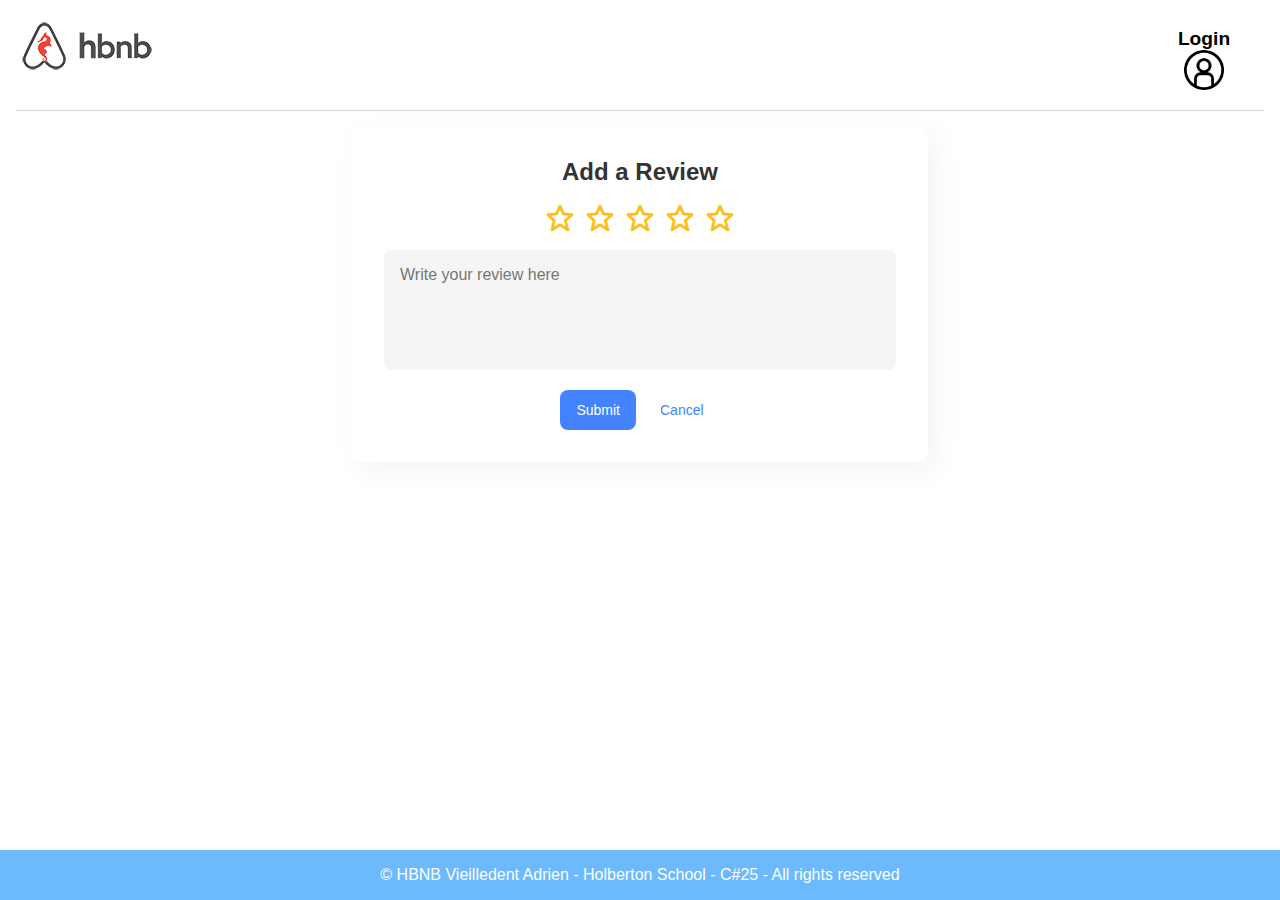
==== commit 09fa101e: "project finished (mandatoriy tasks)" ====
--- a/part4/add_review.html
+++ b/part4/add_review.html
@@ -3,39 +3,31 @@
 <head>
     <meta charset="UTF-8">
     <meta name="viewport" content="width=device-width, initial-scale=1.0">
-    <title>List of Places</title>
+    <title>Add a Review</title>
     <link rel="stylesheet" href="assets/styles/styles.css">
     <link rel="icon" href="assets/images/logos-icons/icon.png">
     <link href='https://unpkg.com/boxicons@2.1.1/css/boxicons.min.css' rel='stylesheet'>
 </head>
 <body>
-    <div class="separator-header">
-        <span></span>
-    </div>
     <header>
         <div class="logo-login">
-
             <a href="index.html"><img src="assets/images/logos-icons/logo.png" alt="index"></a>
 
-            <a href="login.html" id="login-link">
-                <button class="login-button">
-                  <span class="login-text">Login</span>
-                  <img src="assets/images/logos-icons/login.png" alt="login-logo" class="icon-login">
-                </button>
-              </a>
-            <a href="login.html" id="logout-link">
-                <button class="login-button">
-                  <span class="login-text">Logout</span>
-                  <img src="assets/images/logos-icons/logout.svg" alt="login-logo" class="icon-logout">
-                </button>
-            </a>
+            <button class="login-button" id="login-link" onclick="location.href='login.html'">
+              <span class="login-text">Login</span>
+              <img src="assets/images/logos-icons/login.png" alt="login-logo" class="icon-login">
+            </button>
+
+            <button class="login-button" id="logout-link" onclick="location.href='login.html'">
+              <span class="login-text">Logout</span>
+              <img src="assets/images/logos-icons/logout.svg" alt="logout-logo" class="icon-logout">
+            </button>
         </div>
     </header>
     <main>
         <div class="separator-header">
             <span></span>
         </div>
-        <!-- Form source : https://codepen.io/fajarnurwahid/pen/MWEBMwV -->
         <div id="review-form">
             <h2>Add a Review</h2>
             <form>
@@ -55,9 +47,9 @@
             </form>
         </div>
     </main>
+    <footer class="fixedFooter">
+        <p>&copy; HBNB Vieilledent Adrien - Holberton School - C#25 - All rights reserved</p>
+    </footer>
     <script src="assets/js/scripts.js"></script>
 </body>
-<footer>
-    <p>&copy; HBNB Vieilledent Adrien - Holberton School - C#25 - All rights reserved</p>
-</footer>
 </html>--- a/part4/assets/styles/styles.css
+++ b/part4/assets/styles/styles.css
@@ -78,7 +78,6 @@
 }
 
 footer {
-    position: fixed;
     bottom: 0;
     left: 0;
     width: 100%;
@@ -348,7 +347,6 @@
 }
 
 #place-details p {
-    margin-top: 20px;
     line-height: 1.9;
     text-align: justify;
     width: 900px;
@@ -659,6 +657,7 @@
 }
 
 .amenities {
+    margin-top: 50px;
     display: flex;
     flex-wrap: wrap;
     gap: 10px;
@@ -705,17 +704,16 @@
     padding: 20px;
     margin-top: 50px;
     font-weight: bold;
-    color: #60b2f9;
+    color: #fd0f0f;
     font-size: 40px;
     border: #ddd solid 1px;
     border-radius: 20px;
-    transition: scale 0.2s ease-in-out, color 0.2s ease-in-out, border 0.2s ease-in-out;
+    transition: color 0.3s ease, transform 0.3s ease, opacity 0.3s ease, border 0.2s ease-in-out;
 }
 
 .noLogged:hover {
-    scale: 1.1;
     color: #44a4f8;
-    border: #a6a5a5 solid 2px;
+    border: #a6a5a5 solid 4px;
 }
 
 /* Carroussel to make images defile while clicking on arrows */
@@ -724,7 +722,6 @@
     width: 100%;
     max-width: 900px;
     overflow: hidden;
-    margin: 20px auto;
     border-radius: 10px;
 }
   
@@ -833,6 +830,7 @@
 }
 textarea {
   width: 100%;
+  height: 120px;
   background: var(--light);
   padding: 1rem;
   border-radius: 0.5rem;
@@ -840,6 +838,7 @@
   outline: none;
   resize: none;
   margin-bottom: 0.5rem;
+  font-size: 16px;
 }
 .btn-group {
   display: flex;
@@ -902,7 +901,7 @@
 }
 
 #review-form .rating .star.active {
-    color: var(--blue);
+    color: var(--yellow);
 }
 
 #review-form textarea {
@@ -949,4 +948,6 @@
     background: var(--light);
 }
 
-
+.fixedFooter {
+    position: fixed;
+}
